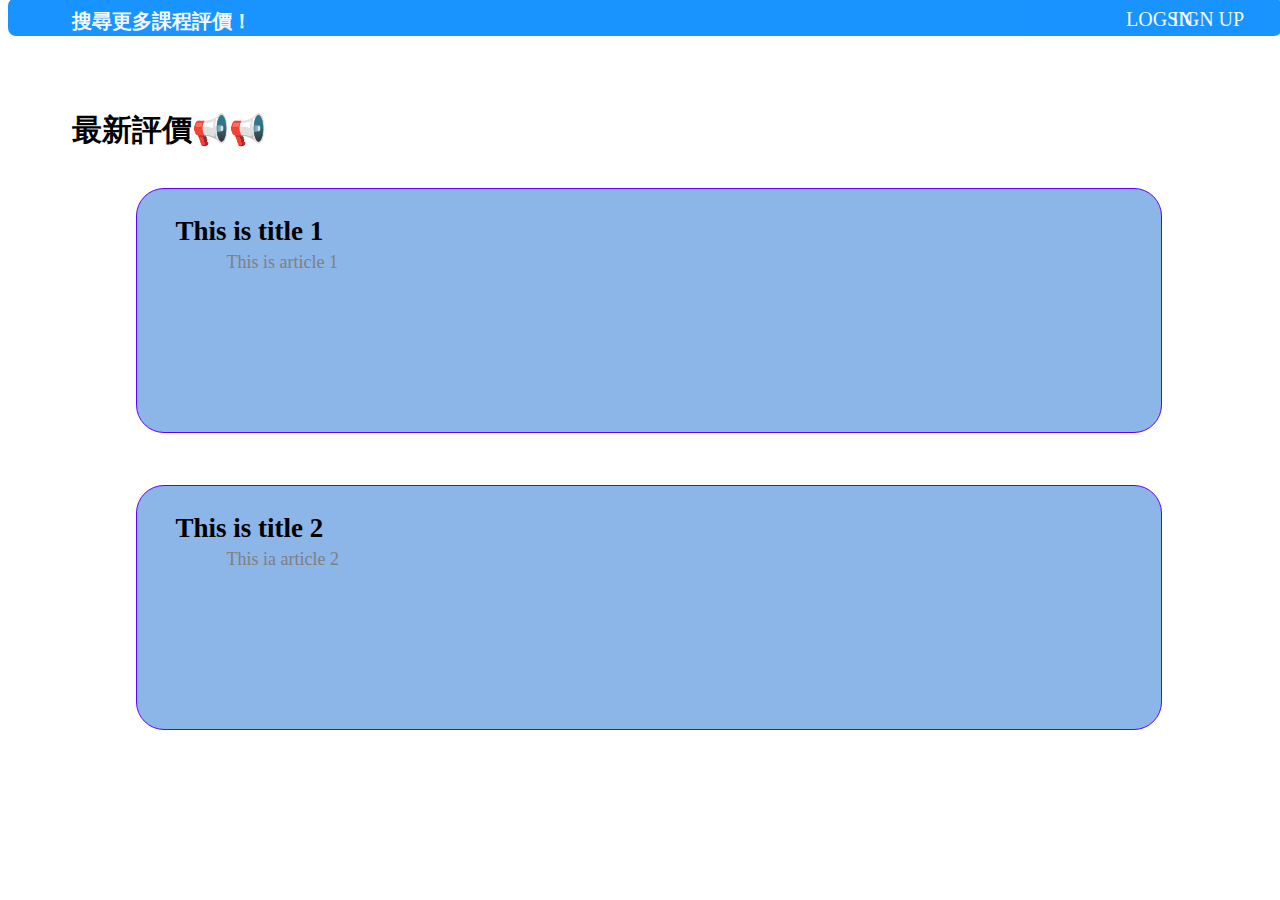
==== index.html @ b1ac2963 "add all file" ====
<!DOCTYPE html>
<html lang="en">
<head>
    <meta charset="UTF-8">
    <meta http-equiv="X-UA-Compatible" content="IE=edge">
    <meta name="viewport" content="width=device-width, initial-scale=1.0">
    <title>首頁</title>
    <link rel="stylesheet" href="style.css">
</head>
<body>
    <div class="box">

        <div class="background">
            <!-- hehe -->
        </div>

        <div >
            <nav class="navbar">
                <a href="/page/signup.html" target="_self" class="signup_pos"> SIGN UP</a>
                <a href="/page/login.html" target="_self" class="login_pos"> LOG IN</a>
                <a href="/page/search.html" target="_self" class="search_pos">搜尋更多課程評價！</a>
            </nav>
        </div>
        

        <div class="pp">
            <p>最新評價📢📢</p>            
        </div>

        <div class="first_post_div">
            <p class="post_title">This is title 1</p>
            <p class="post_article">This is article 1</p>
        </div>

        <div class="second_post_div">
            <p class="post_title">This is title 2</p>
            <p class="post_article">This ia article 2</p>
        </div>

    </div>
</body>
</html>
---- style.css ----
/* .body{
    padding: 0px;
    border: 0px;
    margin: 0px;
    background-color : aquamarine;
} */

.box {
    position: relative;
    border: 0px;
    padding: 0px;
    margin: 0px;
}


.navbar{
    z-index: 1;
    position: absolute;
    top: -10px;
    background-color: rgb(0, 136, 255);
    opacity: 0.9;
    border-radius: 8px;



    
    height: 2vh;
    width:98vw; 
    /*min-width: 99%;*/
    border: -8px;
    padding: 10px;

}
.navbar a{
    color: aliceblue;
    font-size: 20px;
    text-decoration: none;
    font-family: fantasy;
}

.signup_pos{
    position: absolute;
    right: 3%;
}

.login_pos{
    position: absolute;
    right: 7%;
}

.search_pos{
    position: absolute;
    left: 5vw;
    font-weight: 700;
}

.pp{
    /* z-index: 10; */
    position: absolute;
    top: 8vh;
    left: 5vw;
    opacity: 1;    

    font-size: 30px;
    font-weight: bold;
}

.first_post_div{
    z-index: 10; 
    border-width: 1px;
    border-color: rgb(98, 0, 255);
    border-style: solid;
    border-radius: 28px;
    background-color: rgb(140, 181, 232);
    

    position: absolute;
    top: 20vh;
    left: 10vw;
    right: 10vw;

    height: 27vh;
    width: 80vw;
}

.second_post_div{
    z-index: 10;
    border-width: 1px;
    border-color: rgb(98, 0, 255);
    border-style: solid;
    background-color: rgb(140, 181, 232);
    border-radius: 28px;

    position: absolute;
    top: 53vh;
    left: 10vw;
    right: 10vw;

    height: 27vh;
    width: 80vw;
}

.post_title{
    z-index: 1;
    font-weight: bold;
    font-size: 3vh;

    position: absolute;
    top: 0vh;
    left: 3vw;
}

.post_article{
    color: gray;
    font-size: 2vh;

    position: absolute;
    top: 5vh;
    left: 7vw;
}




.background{
    z-index: 100;
    background: url("https://images.unsplash.com/photo-1636998094434-96c8e4635184?ixlib=rb-4.0.3&ixid=M3wxMjA3fDB8MHxwaG90by1wYWdlfHx8fGVufDB8fHx8fA%3D%3D&auto=format&fit=crop&w=1173&q=80");
    background-attachment: fixed;
    background-repeat: no-repeat;
    background-size: cover;
    /* background-color: yellow; */

    top: -1000px;


    height: 98vh;
    width: 99vw;
    opacity: 0.2;

    
    /* border-style: solid;
    border-color: aqua; */

    /*
    margin: px;
    padding: 0px;
    */
}
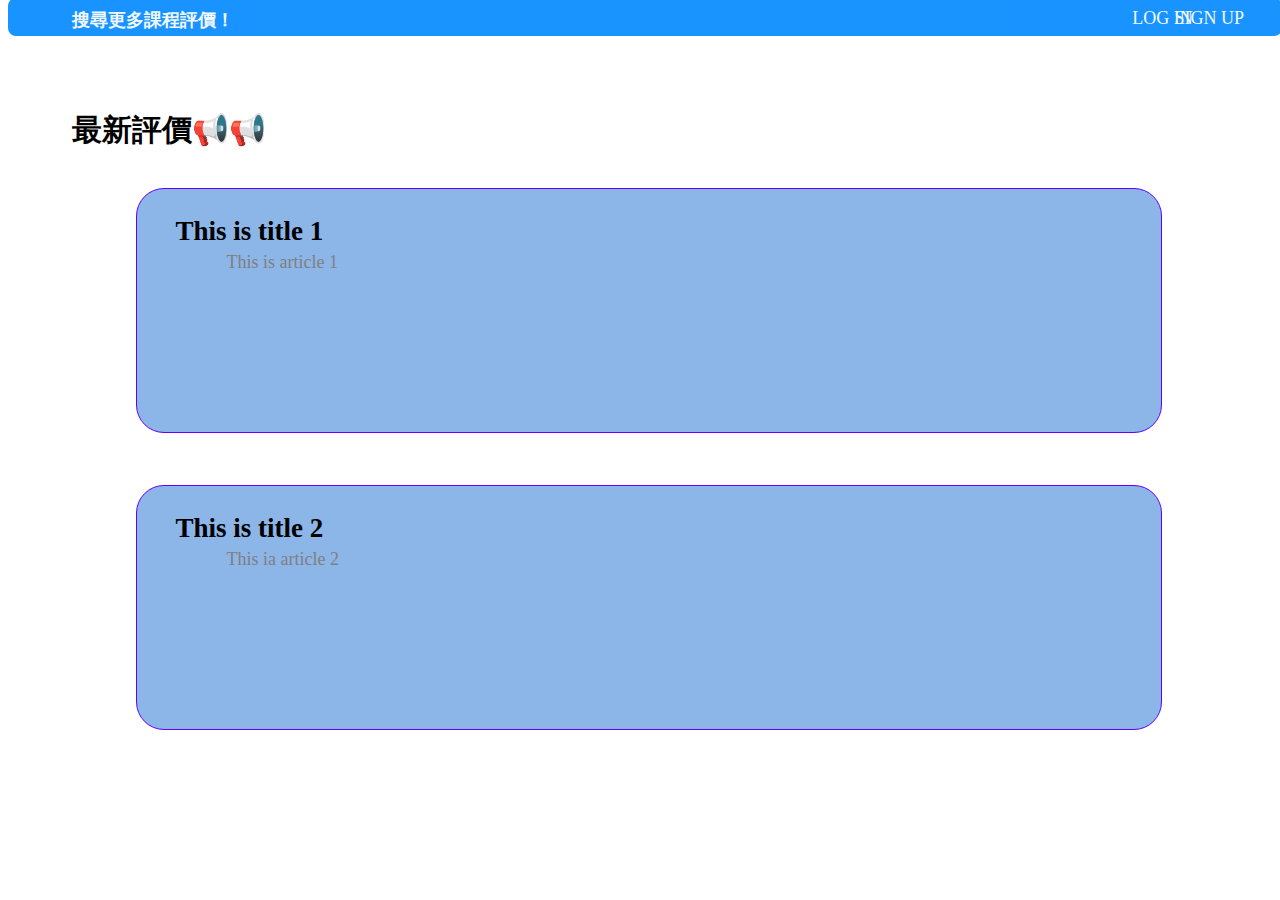
==== commit c5c3f3ba: "Update index.html" ====
--- a/index.html
+++ b/index.html
@@ -5,20 +5,20 @@
     <meta http-equiv="X-UA-Compatible" content="IE=edge">
     <meta name="viewport" content="width=device-width, initial-scale=1.0">
     <title>首頁</title>
-    <link rel="stylesheet" href="style.css">
+    <link rel="stylesheet" href="style/style.css">
 </head>
 <body>
     <div class="box">
 
         <div class="background">
-            <!-- hehe -->
+          <!-- this div is for background -->
         </div>
 
         <div >
             <nav class="navbar">
-                <a href="/page/signup.html" target="_self" class="signup_pos"> SIGN UP</a>
-                <a href="/page/login.html" target="_self" class="login_pos"> LOG IN</a>
-                <a href="/page/search.html" target="_self" class="search_pos">搜尋更多課程評價！</a>
+                <a href="page/signup.php" target="_self" class="signup_pos"> SIGN UP</a>
+                <a href="page/login.php" target="_self" class="login_pos"> LOG IN</a>
+                <a href="page/search.php" target="_self" class="search_pos">搜尋更多課程評價！</a>
             </nav>
         </div>
         
@@ -26,6 +26,23 @@
         <div class="pp">
             <p>最新評價📢📢</p>            
         </div>
+
+<!--        
+        <form action="/search.html" method="post">	
+            <table width="500" border="1" bgcolor="#cccccc" align="center">
+                <tr>
+                    <th>search</th>
+                    <td bgcolor="grey"><input type="text" name="search"  /></td>
+                </tr>
+                <tr>
+                    <th colspan="2"><input type="submit" value="新增"/></th>  
+                   
+                </tr>
+            </table>
+        </form>  -->
+
+
+
 
         <div class="first_post_div">
             <p class="post_title">This is title 1</p>
--- a/style/style.css
+++ b/style/style.css
@@ -0,0 +1,141 @@
+/* .body{
+    padding: 0px;
+    border: 0px;
+    margin: 0px;
+    background-color : aquamarine;
+} */
+
+.box {
+    position: relative;
+    border: 0px;
+    padding: 0px;
+    margin: 0px;
+}
+
+
+.navbar{
+    z-index: 1;
+    position: absolute;
+    top: -10px;
+    background-color: rgb(0, 136, 255);
+    opacity: 0.9;
+    border-radius: 8px;
+
+
+
+    
+    height: 2vh;
+    width:98vw; 
+    /*min-width: 99%;*/
+    border: -8px;
+    padding: 10px;
+
+}
+.navbar a{
+    color: aliceblue;
+    font-size: 2vh;
+    text-decoration: none;
+    /* font-family: fantasy; */
+}
+
+.signup_pos{
+    position: absolute;
+    right: 3vw;
+}
+
+.login_pos{
+    position: absolute;
+    right: 7vw;
+}
+
+.search_pos{
+    position: absolute;
+    left: 5vw;
+    font-size: 2vh;
+    font-weight: 700;
+}
+
+.pp{
+    /* z-index: 10; */
+    position: absolute;
+    top: 8vh;
+    left: 5vw;
+    opacity: 1;    
+
+    font-size: 30px;
+    font-weight: bold;
+}
+
+.first_post_div{
+    z-index: 10; 
+    border-width: 1px;
+    border-color: rgb(98, 0, 255);
+    border-style: solid;
+    border-radius: 28px;
+    background-color: rgb(140, 181, 232);
+    
+
+    position: absolute;
+    top: 20vh;
+    left: 10vw;
+    right: 10vw;
+
+    height: 27vh;
+    width: 80vw;
+}
+
+.second_post_div{
+    z-index: 10;
+    border-width: 1px;
+    border-color: rgb(98, 0, 255);
+    border-style: solid;
+    background-color: rgb(140, 181, 232);
+    border-radius: 28px;
+
+    position: absolute;
+    top: 53vh;
+    left: 10vw;
+    right: 10vw;
+
+    height: 27vh;
+    width: 80vw;
+}
+
+.post_title{
+    z-index: 1;
+    font-weight: bold;
+    font-size: 3vh;
+
+    position: absolute;
+    top: 0vh;
+    left: 3vw;
+}
+
+.post_article{
+    color: gray;
+    font-size: 2vh;
+
+    position: absolute;
+    top: 5vh;
+    left: 7vw;
+}
+
+
+.background{
+    z-index: 100;
+    background : url("https://i.imgur.com/wdMfzuC.png");
+    /* background: url("https://images.unsplash.com/photo-1636998094434-96c8e4635184?ixlib=rb-4.0.3&ixid=M3wxMjA3fDB8MHxwaG90by1wYWdlfHx8fGVufDB8fHx8fA%3D%3D&auto=format&fit=crop&w=1173&q=80"); */
+    background-attachment: fixed;
+    background-repeat: no-repeat;
+    background-size: cover;
+    /* background-color: yellow; */
+
+    top: -1000px;
+
+
+    height: 98vh;
+    width: 99vw;
+    opacity: 0.2;
+}
+
+
